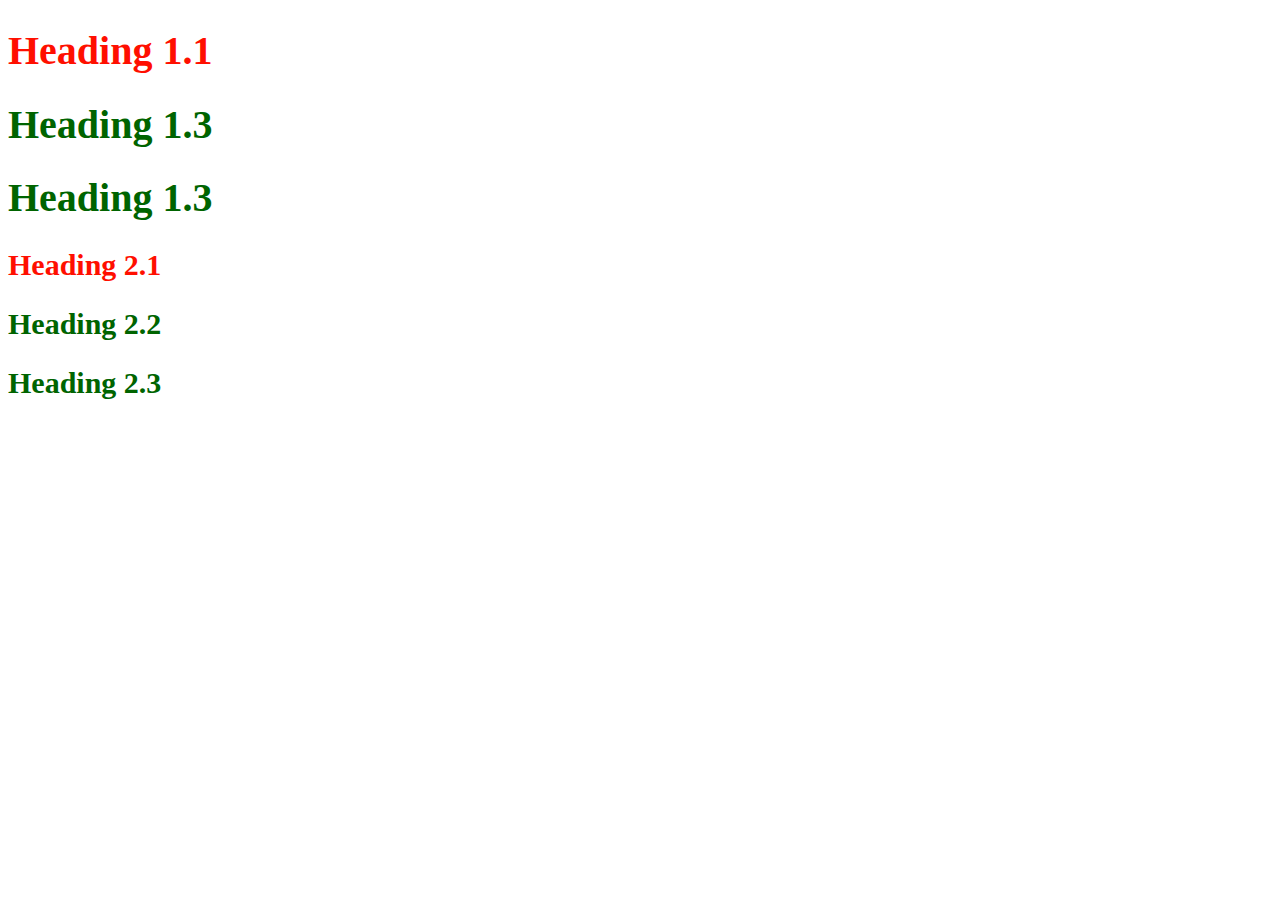
==== style1.html @ 4e318bfc "14/16/2022" ====
<!DOCTYPE html>
<html>
<head>
	<meta charset="utf-8">
	<meta name="viewport" content="width=device-width, initial-scale=1">
	<title>STYLE TEST</title>
</head>
<body>
	<h1 style="font-size: 40px; color: #FF0F00;">Heading 1.1</h1>
	<h1 style="font-size: 40px; color: DarkGreen;">Heading 1.3</h1>
	<h1 style="font-size: 40px; color: DarkGreen;">Heading 1.3</h1>
	<h2 style="font-size: 30px; color: #FF0F00;">Heading 2.1</h2>
	<h2 style="font-size: 30px; color: DarkGreen;">Heading 2.2</h2>
	<h2 style="font-size: 30px; color: DarkGreen;">Heading 2.3</h2>
</body>
</html>
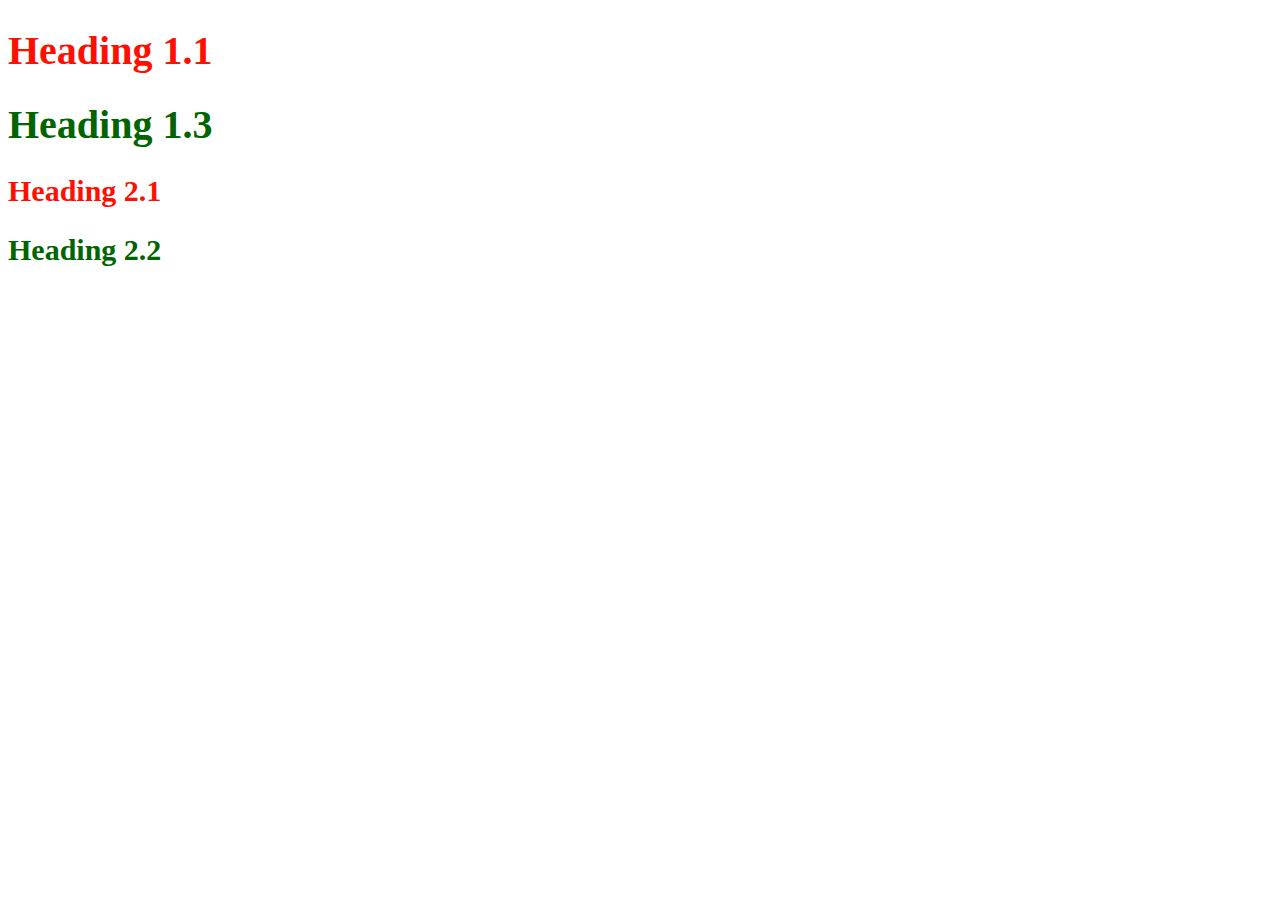
==== commit a9becc26: "4/17/2022" ====
--- a/style1.html
+++ b/style1.html
@@ -8,9 +8,7 @@
 <body>
 	<h1 style="font-size: 40px; color: #FF0F00;">Heading 1.1</h1>
 	<h1 style="font-size: 40px; color: DarkGreen;">Heading 1.3</h1>
-	<h1 style="font-size: 40px; color: DarkGreen;">Heading 1.3</h1>
 	<h2 style="font-size: 30px; color: #FF0F00;">Heading 2.1</h2>
 	<h2 style="font-size: 30px; color: DarkGreen;">Heading 2.2</h2>
-	<h2 style="font-size: 30px; color: DarkGreen;">Heading 2.3</h2>
 </body>
 </html>